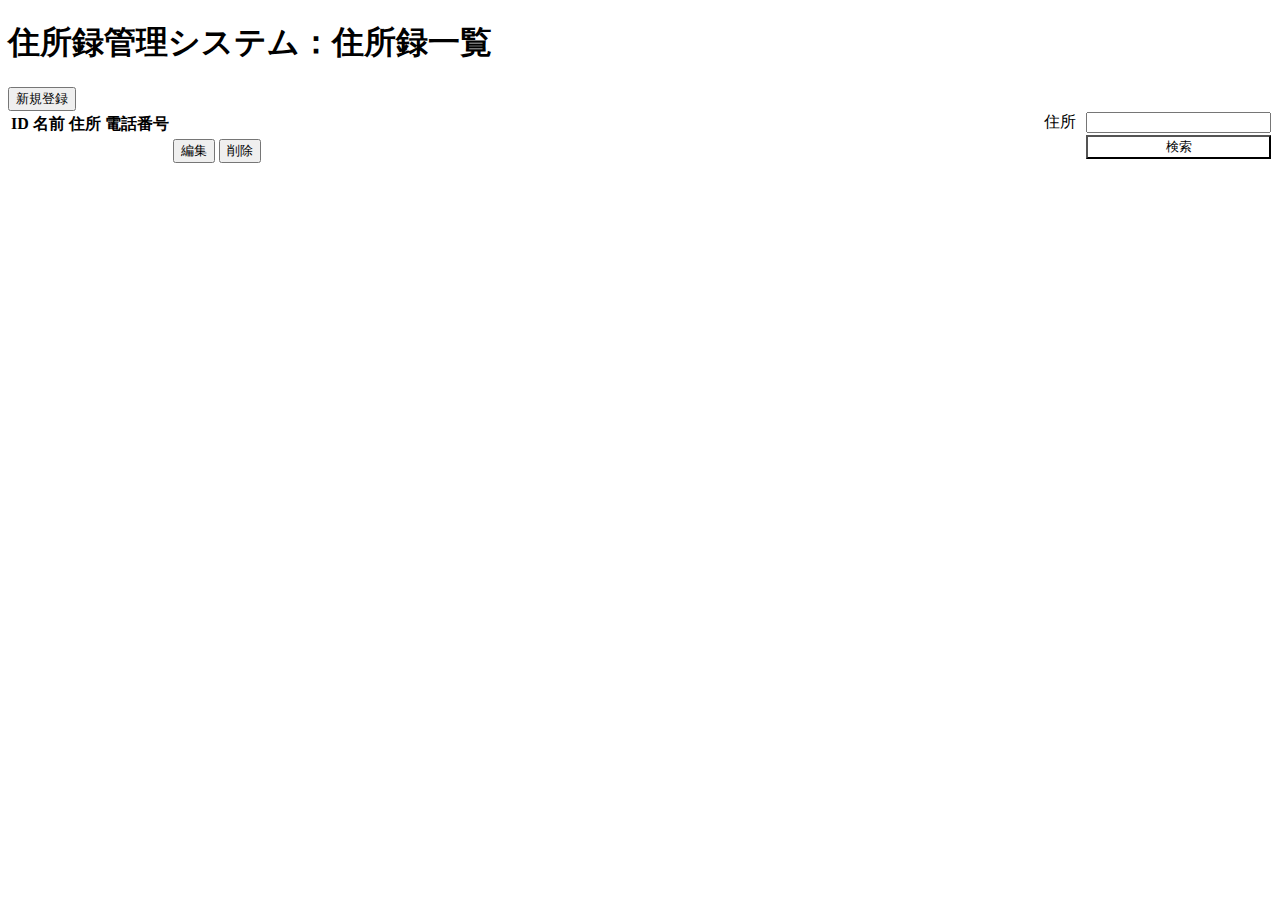
==== hanaispring/bin/main/templates/index.html @ cf428329 "7/27、自宅、検索機能作成中" ====
<!DOCTYPE html>
<html xmlns="http://www.w3.org/1999/xhtml"
	xmlns:th="http://www.thymeleaf.org">
<head>
<title>住所録一覧</title>
<link href="/css/index.css" rel="stylesheet"></link>
<meta charset="utf-8" />
</head>

<body>
	<h1>住所録管理システム：住所録一覧</h1>

	<form th:action="@{/add}" method="POST">
		<input class="add-input" type="submit" value="新規登録">
	</form>

		<!-- 住所検索欄 -->
	<form th:action="@{/serch}" th:object="${inputForm}" method="post">
		<div style="float: right">
			<table style="border-collapse: collapse;">
				<tr>
				<td style="width:40px;">住所</td>
				<td><input style="border=1: width:40px;" type="text" name="address" th:field="*{address}"></td>
				</tr>
				<tr>
					<td></td>
					<td><input
						style="width: 100%; background: transparent; maxlength=100; border=1: width:40px;"
						type="submit" value="検索"></td>
				</tr>
			</table>
		</div>
	</form>

	<table class="table">
		<thead>
			<tr>
				<th>ID</th>
				<th>名前</th>
				<th>住所</th>
				<th>電話番号</th>
				<th colspan="2"></th>
			</tr>
		</thead>
		<tbody>
			<tr th:each="jyusyoroku : ${jyusyolist}" th:object="${jyusyoroku}">
				<td class="center" th:text="*{id}"></td>
				<td th:text="*{name}"></td>
				<td th:text="*{address}"></td>
				<td th:text="*{tel}"></td>
				<!-- nameでボタンの区別 -->
				<!-- idのみ送信 -->
				<td><form th:action="@{/edit}" method="post">
					<input type="submit" class="btn btn-outline-primary" name="edit"
						value="編集"> <input type="hidden" name="id"
						th:value="${jyusyoroku.id}">
				</form></td>
				<td><form th:action="@{/delete}" method="post">
					<input type="submit" class="btn btn-outline-danger" name="delete"
						value="削除"> <input type="hidden" name="id"
						th:value="${jyusyoroku.id}">
				</form></td>
			</tr>
		</tbody>
	</table>
</body>
</html>
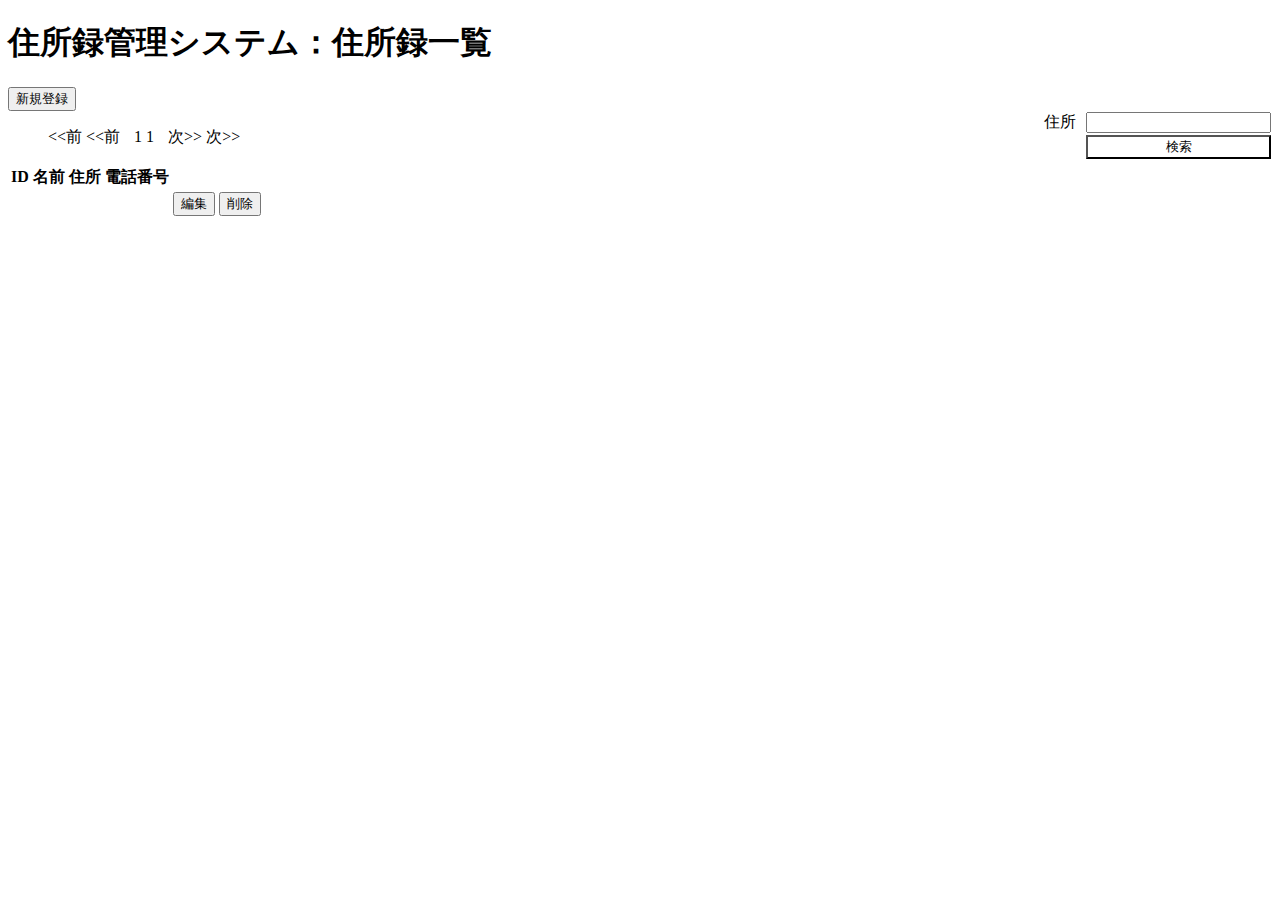
==== commit 13904e05: "8/17、自宅、本社出社に向けてコミット、ページングの最大表示ページ数指定中" ====
--- a/hanaispring/bin/main/templates/index.html
+++ b/hanaispring/bin/main/templates/index.html
@@ -14,23 +14,59 @@
 		<input class="add-input" type="submit" value="新規登録">
 	</form>
 
-		<!-- 住所検索欄 -->
+	<!-- 住所検索欄 -->
 	<form th:action="@{/serch}" th:object="${inputForm}" method="post">
 		<div style="float: right">
 			<table style="border-collapse: collapse;">
 				<tr>
-				<td style="width:40px;">住所</td>
-				<td><input style="border=1: width:40px;" type="text" name="address" th:field="*{address}"></td>
+					<td style="width: 40px;">住所</td>
+					<td><input style="border =1: width:40px;" type="text"
+						th:field="*{address}"></td>
 				</tr>
 				<tr>
 					<td></td>
 					<td><input
-						style="width: 100%; background: transparent; maxlength=100; border=1: width:40px;"
+						style="width: 100%; background: transparent; maxlength =100; border =1: width:40px;"
 						type="submit" value="検索"></td>
 				</tr>
 			</table>
 		</div>
 	</form>
+
+<div class="pagiNation">
+  <ul>
+    <li style="display:inline;">
+      <span th:if="${page.first}">&lt;&lt;前</span>
+      <a
+        th:if="${!page.first}"
+        th:href="@{/jyusyolist(page = ${page.number} - 1)}"
+      >
+        &lt;&lt;前
+      </a>
+    </li>
+    <li
+      th:each="i : ${#numbers.sequence(0, page.totalPages - 1)}"
+      style="display:inline; margin-left:10px;"
+    >
+      <span th:if="${i} == ${page.number}" th:text="${i + 1}">1</span>
+      <a
+        th:if="${i} != ${page.number}"
+        th:href="@{/jyusyolist(page = ${i})}"
+      >
+        <span th:text="${i+1}">1</span>
+      </a>
+    </li>
+    <li style="display:inline; margin-left:10px;">
+      <span th:if="${page.last}">次&gt;&gt;</span>
+      <a
+        th:if="${!page.last}"
+        th:href="@{/jyusyolist(page = (${page.number} + 1))}"
+      >
+        次&gt;&gt;
+      </a>
+    </li>
+  </ul>
+</div>
 
 	<table class="table">
 		<thead>
@@ -45,23 +81,26 @@
 		<tbody>
 			<tr th:each="jyusyoroku : ${jyusyolist}" th:object="${jyusyoroku}">
 				<td class="center" th:text="*{id}"></td>
-				<td th:text="*{name}"></td>
-				<td th:text="*{address}"></td>
-				<td th:text="*{tel}"></td>
+				<td th:text="${jyusyoroku.name}"></td>
+				<td th:text="${jyusyoroku.address}"></td>
+				<td
+					th:text="${jyusyoroku.tel != ''}? ${#strings.substring(jyusyoroku.tel,0,3)} + '-' + ${#strings.substring(jyusyoroku.tel,3,7)} + '-' + ${#strings.substring(jyusyoroku.tel,7,11)} : *{tel}">
+				</td>
 				<!-- nameでボタンの区別 -->
 				<!-- idのみ送信 -->
 				<td><form th:action="@{/edit}" method="post">
-					<input type="submit" class="btn btn-outline-primary" name="edit"
-						value="編集"> <input type="hidden" name="id"
-						th:value="${jyusyoroku.id}">
-				</form></td>
+						<input type="submit" class="btn btn-outline-primary" name="edit"
+							value="編集"> <input type="hidden" name="id"
+							th:value="${jyusyoroku.id}">
+					</form></td>
 				<td><form th:action="@{/delete}" method="post">
-					<input type="submit" class="btn btn-outline-danger" name="delete"
-						value="削除"> <input type="hidden" name="id"
-						th:value="${jyusyoroku.id}">
-				</form></td>
+						<input type="submit" class="btn btn-outline-danger" name="delete"
+							value="削除"> <input type="hidden" name="id"
+							th:value="${jyusyoroku.id}">
+					</form></td>
 			</tr>
 		</tbody>
 	</table>
+
 </body>
 </html>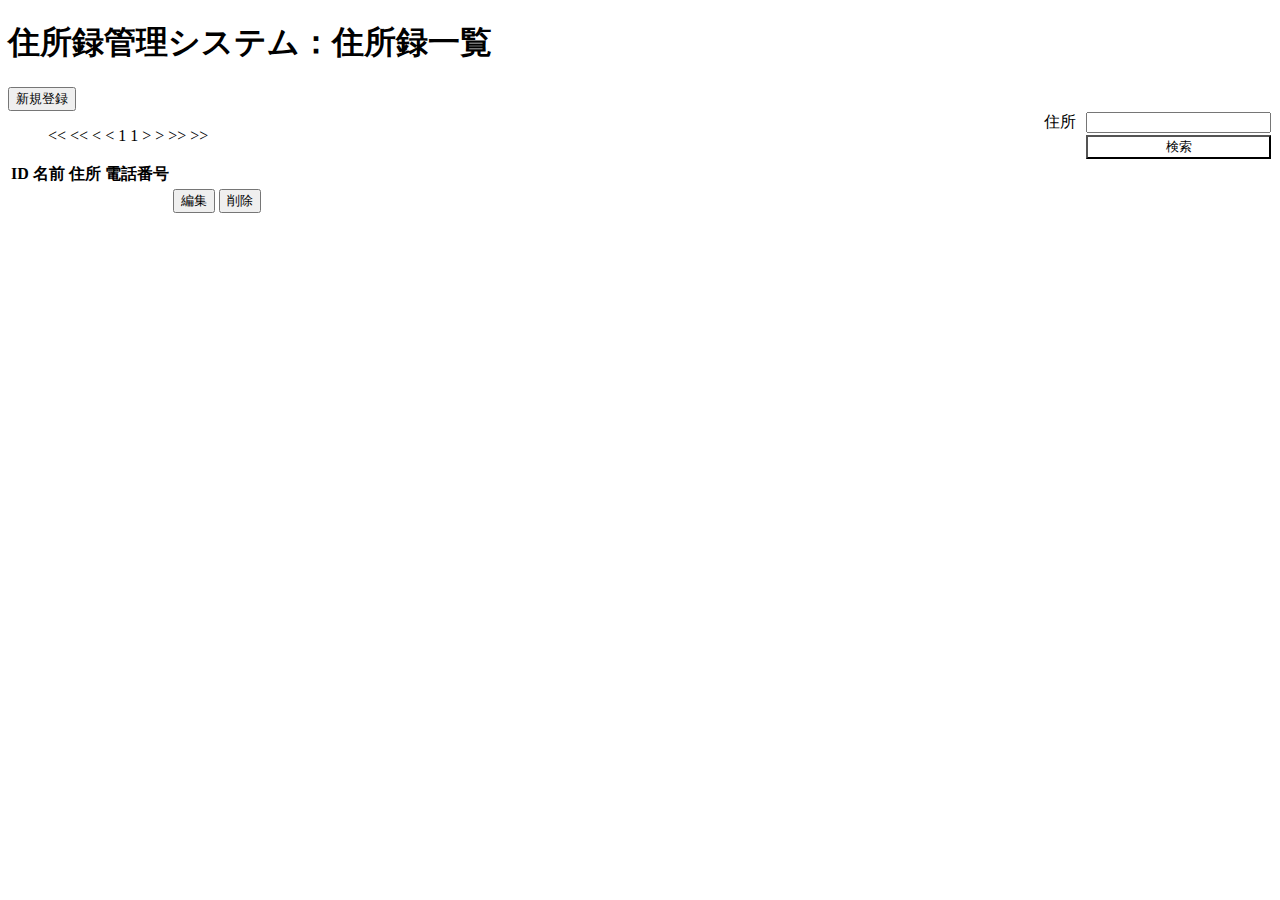
==== commit 0394445b: "8/17、本社、ページングの最大表示ページ数指定、検索機能修正中" ====
--- a/hanaispring/bin/main/templates/index.html
+++ b/hanaispring/bin/main/templates/index.html
@@ -33,7 +33,7 @@
 		</div>
 	</form>
 
-<div class="pagiNation">
+<!--  <div class="pagiNation">
   <ul>
     <li style="display:inline;">
       <span th:if="${page.first}">&lt;&lt;前</span>
@@ -66,7 +66,36 @@
       </a>
     </li>
   </ul>
-</div>
+</div>-->
+<div th:fragment='paginationbar'>
+            <ul class='pagination pagination-centered'>
+                <li th:class="${page.firstPage}?'disabled':''" style="display:inline">
+                    <span th:if='${page.firstPage}'><<</span>
+                    <a th:if='${not page.firstPage}' th:href='@{${page.url}(page=0,size=${page.size})}'><<</a>
+                </li>
+                <li th:class="${page.hasPreviousPage}? '' : 'disabled'" style="display:inline">
+                    <span th:if='${not page.hasPreviousPage}'><</span>
+                    <a th:if='${page.hasPreviousPage}' th:href='@{${page.url}(page=${page.number-2},size=${page.size})}'><</a>
+                </li>
+
+
+                <li th:each='item : ${page.items}' th:class="${item.current}? 'active' : ''" style="display:inline">
+                    <span th:if='${item.current}' th:text='${item.number}'>1</span>
+                    <a th:if='${not item.current}' th:href='@{${page.url}(page=${item.number-1},size=${page.size})}'>
+                    <span th:text='${item.number}'>1</span>
+                    </a>
+                </li>
+                <li th:class="${page.hasNextPage}? '' : 'disabled'" style="display:inline">
+                    <span th:if='${not page.hasNextPage}'>></span>
+                    <a th:if='${page.hasNextPage}' th:href='@{${page.url}(page=${page.number},size=${page.size})}'>></a>
+                </li>
+                <li th:class="${page.lastPage}? 'disabled' : ''" style="display:inline">
+                    <span th:if='${page.lastPage}'>>></span>
+                    <a th:if='${not page.lastPage}' th:href='@{${page.url}(page=${page.totalPages - 1},size=${page.size})}'>>></a>
+                </li>
+            </ul>
+        </div>
+
 
 	<table class="table">
 		<thead>
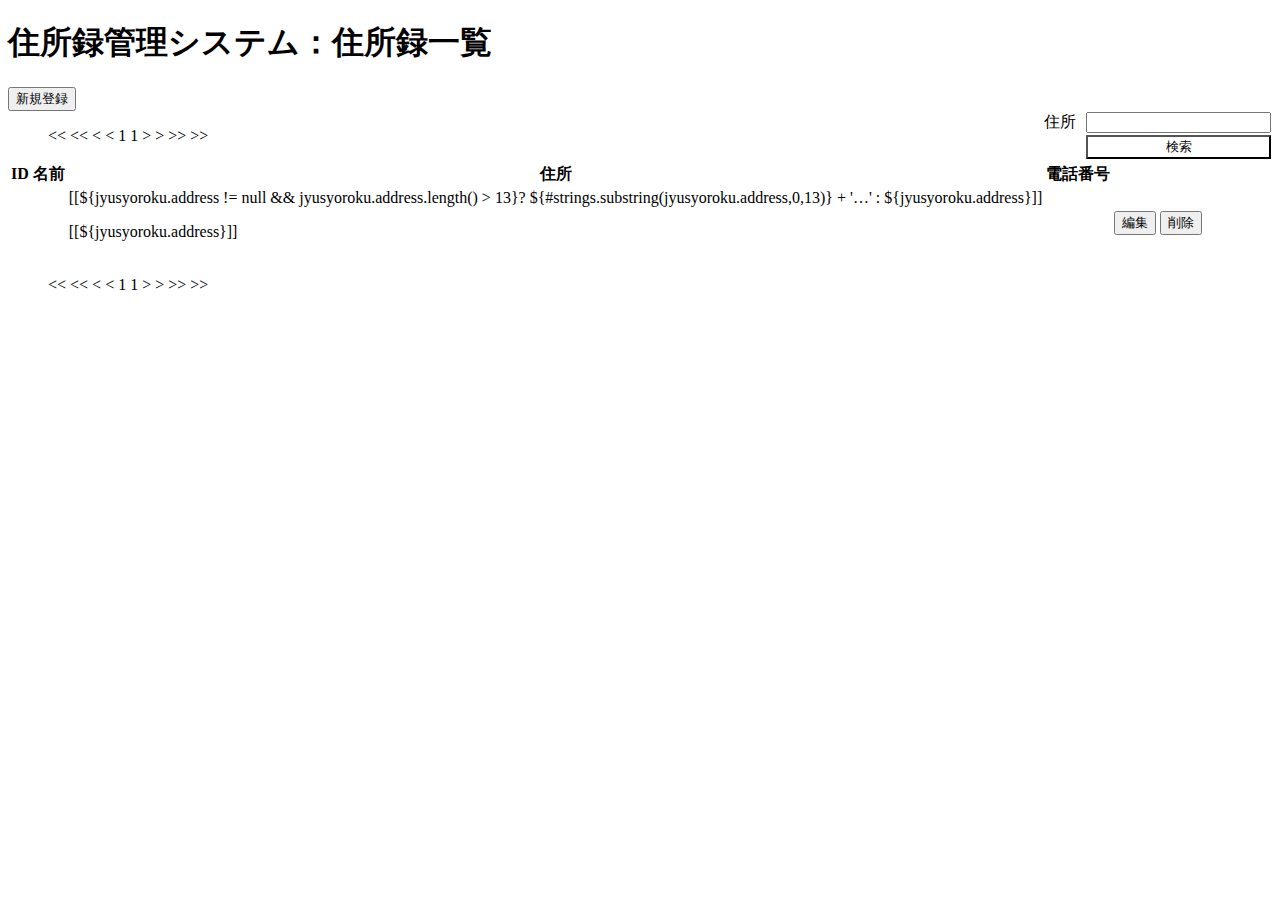
==== commit 8e90790d: "8/20、自宅、ポップアップ作成、各CSS作成中" ====
--- a/hanaispring/bin/main/templates/index.html
+++ b/hanaispring/bin/main/templates/index.html
@@ -3,12 +3,12 @@
 	xmlns:th="http://www.thymeleaf.org">
 <head>
 <title>住所録一覧</title>
-<link href="/css/index.css" rel="stylesheet"></link>
-<meta charset="utf-8" />
+<link rel="stylesheet" type="text/css" th:href="@{/CSS/index.css}"></link>
+<meta charset="UTF-8" />
 </head>
 
 <body>
-	<h1>住所録管理システム：住所録一覧</h1>
+	<h1 class="h1">住所録管理システム：住所録一覧</h1>
 
 	<form th:action="@{/add}" method="POST">
 		<input class="add-input" type="submit" value="新規登録">
@@ -33,49 +33,15 @@
 		</div>
 	</form>
 
-<!--  <div class="pagiNation">
-  <ul>
-    <li style="display:inline;">
-      <span th:if="${page.first}">&lt;&lt;前</span>
-      <a
-        th:if="${!page.first}"
-        th:href="@{/jyusyolist(page = ${page.number} - 1)}"
-      >
-        &lt;&lt;前
-      </a>
-    </li>
-    <li
-      th:each="i : ${#numbers.sequence(0, page.totalPages - 1)}"
-      style="display:inline; margin-left:10px;"
-    >
-      <span th:if="${i} == ${page.number}" th:text="${i + 1}">1</span>
-      <a
-        th:if="${i} != ${page.number}"
-        th:href="@{/jyusyolist(page = ${i})}"
-      >
-        <span th:text="${i+1}">1</span>
-      </a>
-    </li>
-    <li style="display:inline; margin-left:10px;">
-      <span th:if="${page.last}">次&gt;&gt;</span>
-      <a
-        th:if="${!page.last}"
-        th:href="@{/jyusyolist(page = (${page.number} + 1))}"
-      >
-        次&gt;&gt;
-      </a>
-    </li>
-  </ul>
-</div>-->
 <div th:fragment='paginationbar'>
             <ul class='pagination pagination-centered'>
                 <li th:class="${page.firstPage}?'disabled':''" style="display:inline">
-                    <span th:if='${page.firstPage}'><<</span>
-                    <a th:if='${not page.firstPage}' th:href='@{${page.url}(page=0,size=${page.size})}'><<</a>
+                    <span th:if='${page.firstPage}'>&lt&lt</span>
+                    <a th:if='${not page.firstPage}' th:href='@{${page.url}(page=0,size=${page.size})}'>&lt&lt</a>
                 </li>
                 <li th:class="${page.hasPreviousPage}? '' : 'disabled'" style="display:inline">
-                    <span th:if='${not page.hasPreviousPage}'><</span>
-                    <a th:if='${page.hasPreviousPage}' th:href='@{${page.url}(page=${page.number-2},size=${page.size})}'><</a>
+                    <span th:if='${not page.hasPreviousPage}'>&lt</span>
+                    <a th:if='${page.hasPreviousPage}' th:href='@{${page.url}(page=${page.number-2},size=${page.size})}'>&lt</a>
                 </li>
 
 
@@ -86,50 +52,83 @@
                     </a>
                 </li>
                 <li th:class="${page.hasNextPage}? '' : 'disabled'" style="display:inline">
-                    <span th:if='${not page.hasNextPage}'>></span>
-                    <a th:if='${page.hasNextPage}' th:href='@{${page.url}(page=${page.number},size=${page.size})}'>></a>
+                    <span th:if='${not page.hasNextPage}'>&gt</span>
+                    <a th:if='${page.hasNextPage}' th:href='@{${page.url}(page=${page.number},size=${page.size})}'>&gt</a>
                 </li>
                 <li th:class="${page.lastPage}? 'disabled' : ''" style="display:inline">
-                    <span th:if='${page.lastPage}'>>></span>
-                    <a th:if='${not page.lastPage}' th:href='@{${page.url}(page=${page.totalPages - 1},size=${page.size})}'>>></a>
+                    <span th:if='${page.lastPage}'>&gt&gt</span>
+                    <a th:if='${not page.lastPage}' th:href='@{${page.url}(page=${page.totalPages - 1},size=${page.size})}'>&gt&gt</a>
                 </li>
             </ul>
         </div>
 
-
 	<table class="table">
 		<thead>
 			<tr>
-				<th>ID</th>
-				<th>名前</th>
-				<th>住所</th>
-				<th>電話番号</th>
-				<th colspan="2"></th>
+				<th class="id">ID</th>
+				<th class="name">名前</th>
+				<th class="address">住所</th>
+				<th class="tel">電話番号</th>
+				<th class="function" colspan="2" ></th>
 			</tr>
 		</thead>
 		<tbody>
 			<tr th:each="jyusyoroku : ${jyusyolist}" th:object="${jyusyoroku}">
-				<td class="center" th:text="*{id}"></td>
+				<td th:text="*{id}"></td>
 				<td th:text="${jyusyoroku.name}"></td>
-				<td th:text="${jyusyoroku.address}"></td>
-				<td
-					th:text="${jyusyoroku.tel != ''}? ${#strings.substring(jyusyoroku.tel,0,3)} + '-' + ${#strings.substring(jyusyoroku.tel,3,7)} + '-' + ${#strings.substring(jyusyoroku.tel,7,11)} : *{tel}">
-				</td>
+<!--  				<td th:text="${jyusyoroku.address != null && jyusyoroku.address.length() > 13}? ${#strings.substring(jyusyoroku.address,0,13)} + '…' : ${jyusyoroku.address}">
+				</td>-->
+
+
+<td>
+<div class="addressTop">[[${jyusyoroku.address != null && jyusyoroku.address.length() > 13}? ${#strings.substring(jyusyoroku.address,0,13)} + '…' : ${jyusyoroku.address}]]
+<p class="addressText">[[${jyusyoroku.address}]]</P>
+</div>
+</td>
+
+				<td th:text="${jyusyoroku.tel != null && jyusyoroku.tel != ''}? ${#strings.substring(jyusyoroku.tel,0,3)} + '-' + ${#strings.substring(jyusyoroku.tel,3,7)} + '-' + ${#strings.substring(jyusyoroku.tel,7,11)} : *{tel}"></td>
 				<!-- nameでボタンの区別 -->
 				<!-- idのみ送信 -->
 				<td><form th:action="@{/edit}" method="post">
-						<input type="submit" class="btn btn-outline-primary" name="edit"
+						<input type="submit" class="btn-outline" name="edit"
 							value="編集"> <input type="hidden" name="id"
 							th:value="${jyusyoroku.id}">
 					</form></td>
 				<td><form th:action="@{/delete}" method="post">
-						<input type="submit" class="btn btn-outline-danger" name="delete"
+						<input type="submit" class="btn-outline" name="delete"
 							value="削除"> <input type="hidden" name="id"
 							th:value="${jyusyoroku.id}">
 					</form></td>
 			</tr>
 		</tbody>
 	</table>
+<div th:fragment='paginationbar'>
+            <ul class='pagination pagination-centered'>
+                <li th:class="${page.firstPage}?'disabled':''" style="display:inline">
+                    <span th:if='${page.firstPage}'>&lt&lt</span>
+                    <a th:if='${not page.firstPage}' th:href='@{${page.url}(page=0,size=${page.size})}'>&lt&lt</a>
+                </li>
+                <li th:class="${page.hasPreviousPage}? '' : 'disabled'" style="display:inline">
+                    <span th:if='${not page.hasPreviousPage}'>&lt</span>
+                    <a th:if='${page.hasPreviousPage}' th:href='@{${page.url}(page=${page.number-2},size=${page.size})}'>&lt</a>
+                </li>
 
+
+                <li th:each='item : ${page.items}' th:class="${item.current}? 'active' : ''" style="display:inline">
+                    <span th:if='${item.current}' th:text='${item.number}'>1</span>
+                    <a th:if='${not item.current}' th:href='@{${page.url}(page=${item.number-1},size=${page.size})}'>
+                    <span th:text='${item.number}'>1</span>
+                    </a>
+                </li>
+                <li th:class="${page.hasNextPage}? '' : 'disabled'" style="display:inline">
+                    <span th:if='${not page.hasNextPage}'>&gt</span>
+                    <a th:if='${page.hasNextPage}' th:href='@{${page.url}(page=${page.number},size=${page.size})}'>&gt</a>
+                </li>
+                <li th:class="${page.lastPage}? 'disabled' : ''" style="display:inline">
+                    <span th:if='${page.lastPage}'>&gt&gt</span>
+                    <a th:if='${not page.lastPage}' th:href='@{${page.url}(page=${page.totalPages - 1},size=${page.size})}'>&gt&gt</a>
+                </li>
+            </ul>
+        </div>
 </body>
 </html>